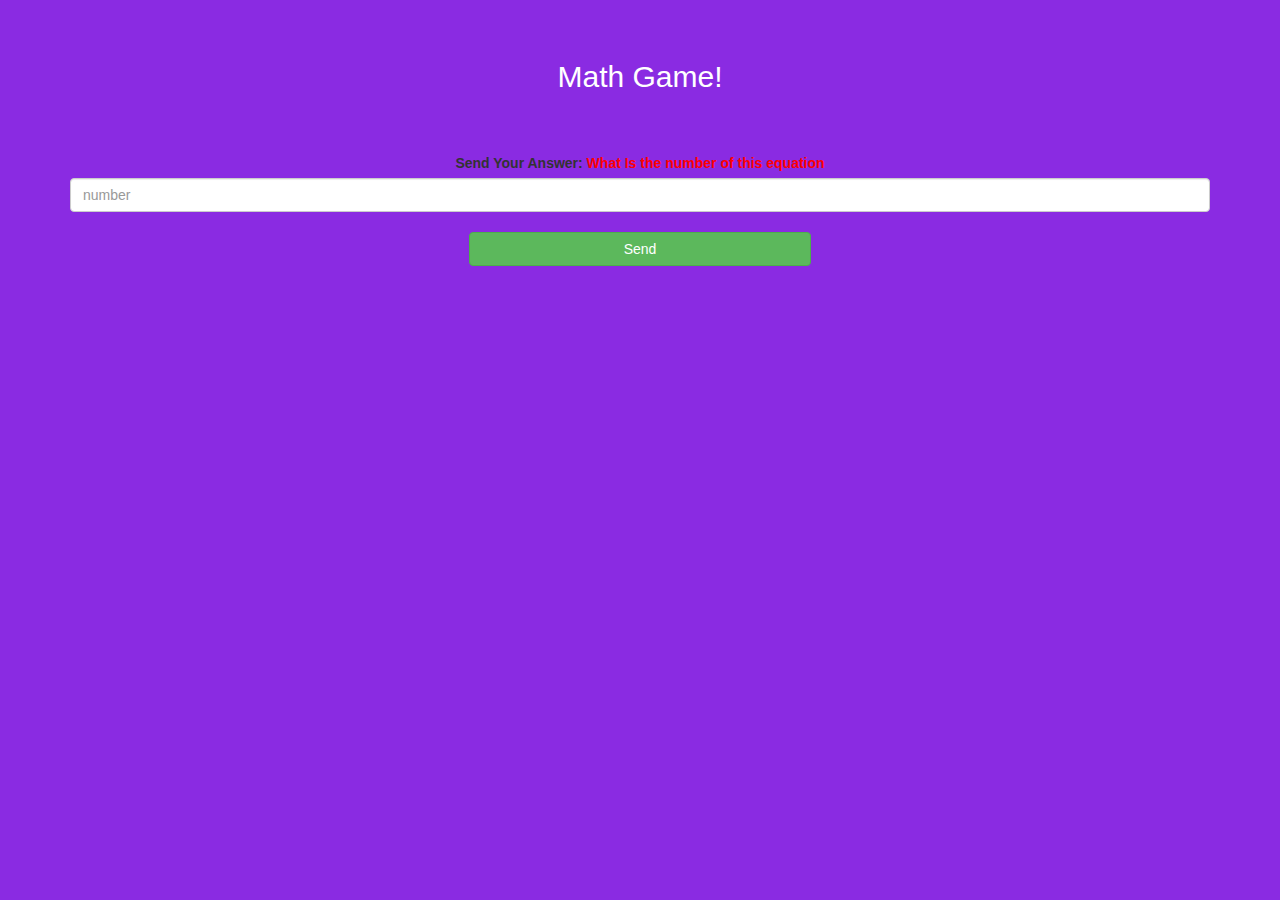
==== game_page.html @ 329586c7 "Add files via upload" ====
<html>
<head>
	<title>Math Game</title>

<meta name="viewport" content="width=device-width, initial-scale=1">
<link rel="stylesheet" href="https://maxcdn.bootstrapcdn.com/bootstrap/3.4.0/css/bootstrap.min.css">
<script src="https://ajax.googleapis.com/ajax/libs/jquery/3.4.1/jquery.min.js"></script>
<script src="https://maxcdn.bootstrapcdn.com/bootstrap/3.4.0/js/bootstrap.min.js"></script>
<link rel="stylesheet" type="text/css" href="game.css">
</head>


<body>
    <h4 id="player1_name"></h4> <span id="player1_score"></span>
    <br>
    <h4 id="player2_name"></h4> <span id="player2_score"></span>

    <div class="container">
        <center>
            <h2 style="color: white;">Math Game!</h2>
            <h3 id="player_question"></h3>
            <h3 id="player_answer"></h3>
            <div id="output" class="col-lg-6"> </div>
            <br>
            <br>
            <label>Send Your Answer: <b style="color: red">What Is the number of this equation
            </b>
            </label>
            <input type="text" id="word" class="form-control" placeholder="number">
            <br>
            <button onclick="send()" class="btn btn-success" style="width: 30%;">Send</button>
        </center>
    </div>
    
</body>

</html>
---- game.css ----
body {
background:blueviolet;
}

.login_div1,.login_div2 {
    background: white;
    padding:10px ;
    float: none;
    border-radius:15px;
}
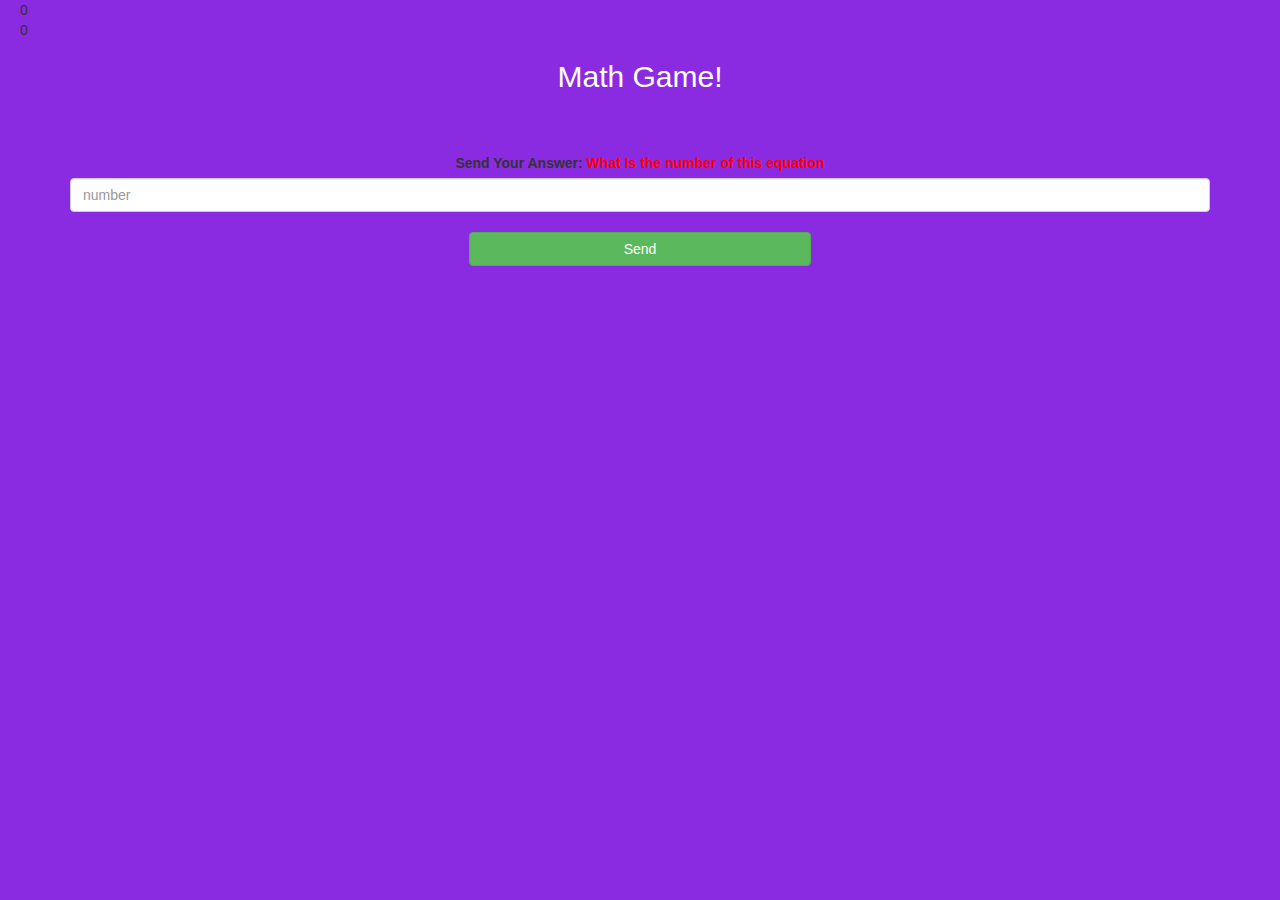
==== commit 4e9f99c3: "Add files via upload" ====
--- a/game_page.html
+++ b/game_page.html
@@ -6,6 +6,7 @@
 <link rel="stylesheet" href="https://maxcdn.bootstrapcdn.com/bootstrap/3.4.0/css/bootstrap.min.css">
 <script src="https://ajax.googleapis.com/ajax/libs/jquery/3.4.1/jquery.min.js"></script>
 <script src="https://maxcdn.bootstrapcdn.com/bootstrap/3.4.0/js/bootstrap.min.js"></script>
+<script src="game_page.js"></script>
 <link rel="stylesheet" type="text/css" href="game.css">
 </head>
 
@@ -31,7 +32,7 @@
             <button onclick="send()" class="btn btn-success" style="width: 30%;">Send</button>
         </center>
     </div>
-    
+    <script src="game_page.js"></script>
 </body>
 
 </html>--- a/game.css
+++ b/game.css
@@ -7,4 +7,9 @@
     padding:10px ;
     float: none;
     border-radius:15px;
+}
+
+#player1_name,#player2_name {
+    display:inline;
+    margin-left: 20px; 
 }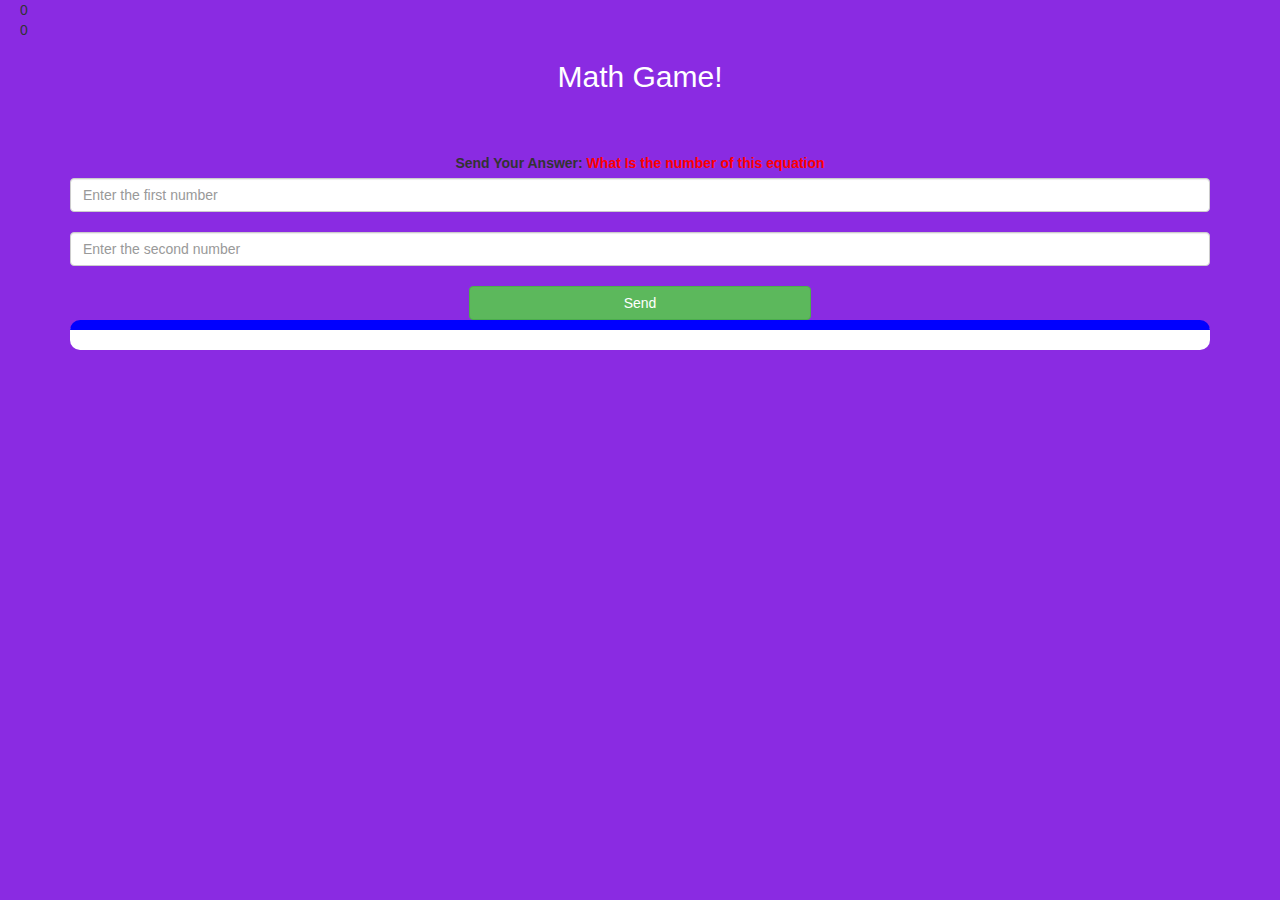
==== commit b0643f21: "Add files via upload" ====
--- a/game_page.html
+++ b/game_page.html
@@ -21,16 +21,24 @@
             <h2 style="color: white;">Math Game!</h2>
             <h3 id="player_question"></h3>
             <h3 id="player_answer"></h3>
-            <div id="output" class="col-lg-6"> </div>
-            <br>
+             <br>
             <br>
             <label>Send Your Answer: <b style="color: red">What Is the number of this equation
             </b>
             </label>
-            <input type="text" id="word" class="form-control" placeholder="number">
+            <input type="text" id="number_1" class="form-control" placeholder="Enter the first number">
+            <br>
+            <input type="text" id="number_2" class="form-control" placeholder="Enter the second number">
             <br>
             <button onclick="send()" class="btn btn-success" style="width: 30%;">Send</button>
+            <br>
+            <div id = "output">
+                <!--  <h4> Question  numeber1  X number2  = ?-->
+                <!--  <input>Answer : ________________-->
+                <!--  <button> Button to submit the answer-->
+            </div>
         </center>
+       
     </div>
     <script src="game_page.js"></script>
 </body>
--- a/game.css
+++ b/game.css
@@ -12,4 +12,13 @@
 #player1_name,#player2_name {
     display:inline;
     margin-left: 20px; 
+}
+#output
+{
+background: white;
+border-radius: 10px;
+border-top: 10px solid blue;
+padding: 10px;
+float: none;
+text-align: left;
 }